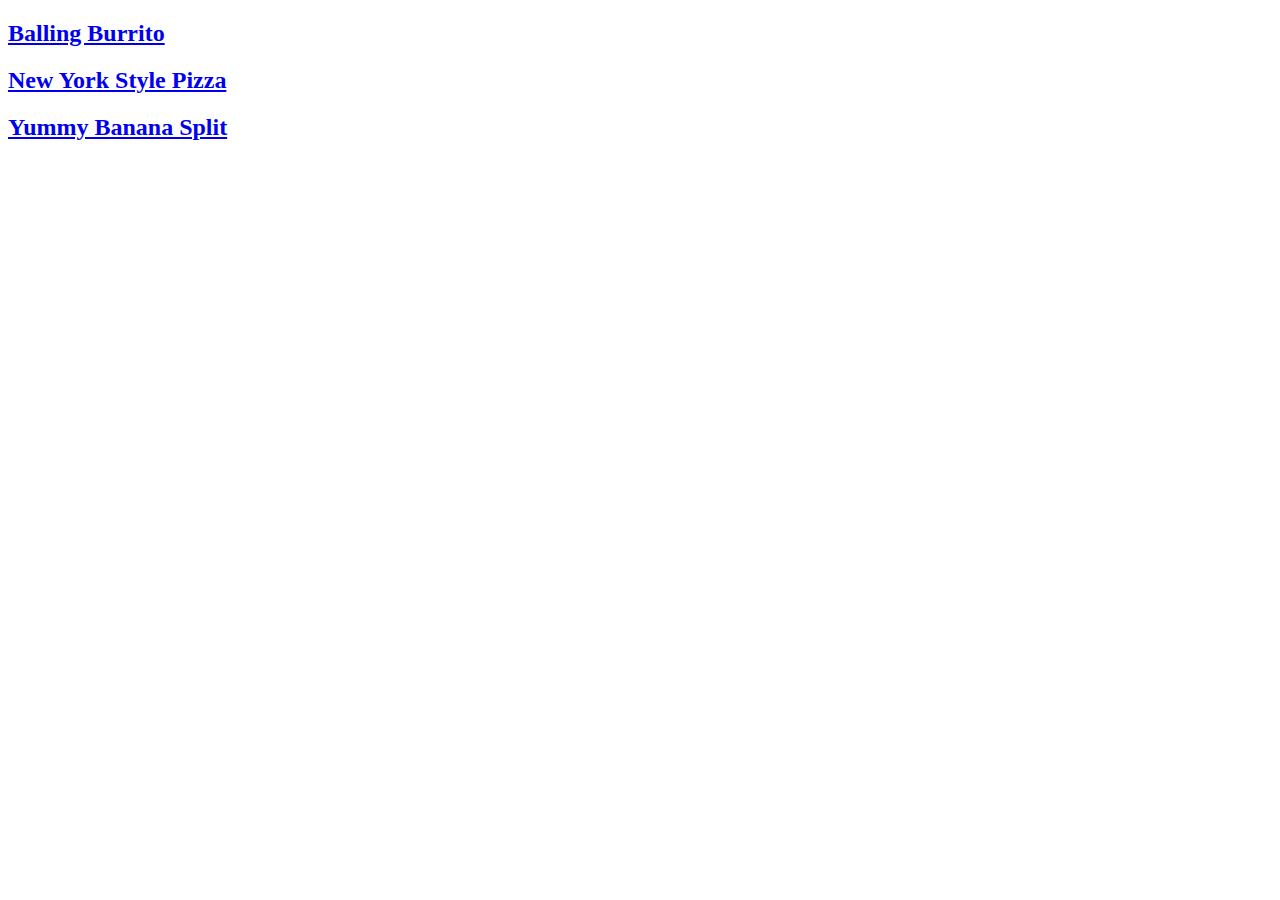
==== index.html @ d4b7a03c "Add HTML boilerplate and links to seperate pages" ====
<!DOCTYPE html>
<html lang="en">
<head>
    <meta charset="UTF-8">
    <title>The Best Recipes</title>
</head>
<body>
    <!--Link all the seperate recipes pages-->
    <a href="recipes/burrito.html"> <h2>Balling Burrito</h2></a>
    <a href="recipes/pizza.html"> <h2>New York Style Pizza</h2></a>
    <a href="recipes/bananasplit.html"> <h2>Yummy Banana Split</h2></a>

</body>
</html>
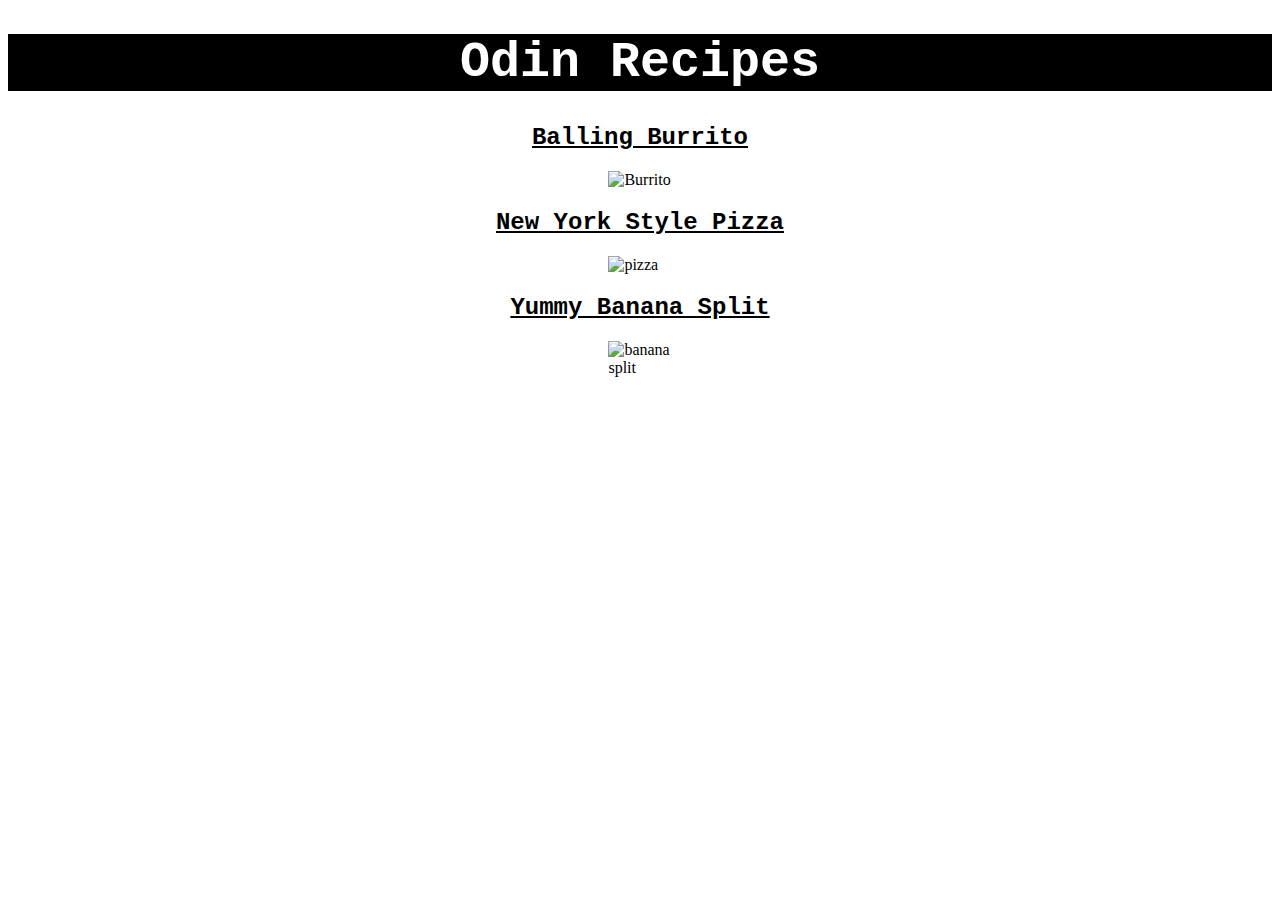
==== commit 99dd48e3: "Add style to recipes website" ====
--- a/index.html
+++ b/index.html
@@ -3,12 +3,17 @@
 <head>
     <meta charset="UTF-8">
     <title>The Best Recipes</title>
+    <link rel="stylesheet" href="styles.css">
 </head>
 <body>
+    <h1 class="maintitle"> Odin Recipes </h1>
     <!--Link all the seperate recipes pages-->
-    <a href="recipes/burrito.html"> <h2>Balling Burrito</h2></a>
-    <a href="recipes/pizza.html"> <h2>New York Style Pizza</h2></a>
-    <a href="recipes/bananasplit.html"> <h2>Yummy Banana Split</h2></a>
+    <a href="recipes/burrito.html" class="titles"> <h2>Balling Burrito</h2></a>
+        <div class="center"> <img src="https://www.pinclipart.com/picdir/big/487-4870957_burrito-clipart-png-line-art-transparent-png.png" class="indeximg" alt="Burrito"> </div>
+    <a href="recipes/pizza.html"  class="titles"> <h2>New York Style Pizza</h2></a>
+        <div class="center"> <img src="https://www.pngitem.com/pimgs/m/49-494441_clip-art-black-and-white-pizza-clip-art.png" class="indeximg" alt="pizza"> </div>
+    <a href="recipes/bananasplit.html" class="titles"> <h2>Yummy Banana Split</h2></a>
+        <div class="center"> <img src="https://previews.123rf.com/images/yupiramos/yupiramos1609/yupiramos160924690/63128155-delicioso-dise%C3%B1o-de-ilustraci%C3%B3n-de-vector-de-icono-de-banana-split.jpg?fj=1" class="indeximg" alt="banana split"> </div>
 
 </body>
 </html>--- a/styles.css
+++ b/styles.css
@@ -0,0 +1,50 @@
+.maintitle{
+    text-align: center;
+    font-size: 50px;
+    background-color: black;
+    color: white;
+    font-family: 'Courier New', Courier, monospace;
+}
+.titles{
+    color:black;
+    text-align: center;
+    font-family: 'Courier New', Courier, monospace;
+
+}
+.center{
+    display: block;
+    margin-left: auto;
+    margin-right: auto;
+    width: 5%;    
+}
+.indeximg{
+    height: auto;
+    width: 150px;
+}
+
+.recipebody{
+    color:white;
+    text-align: left;
+    font-family: 'Courier New', Courier, monospace;
+    background-color: black;
+}
+
+
+.pageimg{
+    height:auto;
+    width:500px;
+}
+
+#pagetitles, h3{
+    color:black;
+    text-align: left;
+    font-family: 'Courier New', Courier, monospace;
+    background-color: white;
+}
+
+.centerpage{
+    display: block;
+    margin-left: auto;
+    margin-right: auto;
+    width: 20%;    
+}